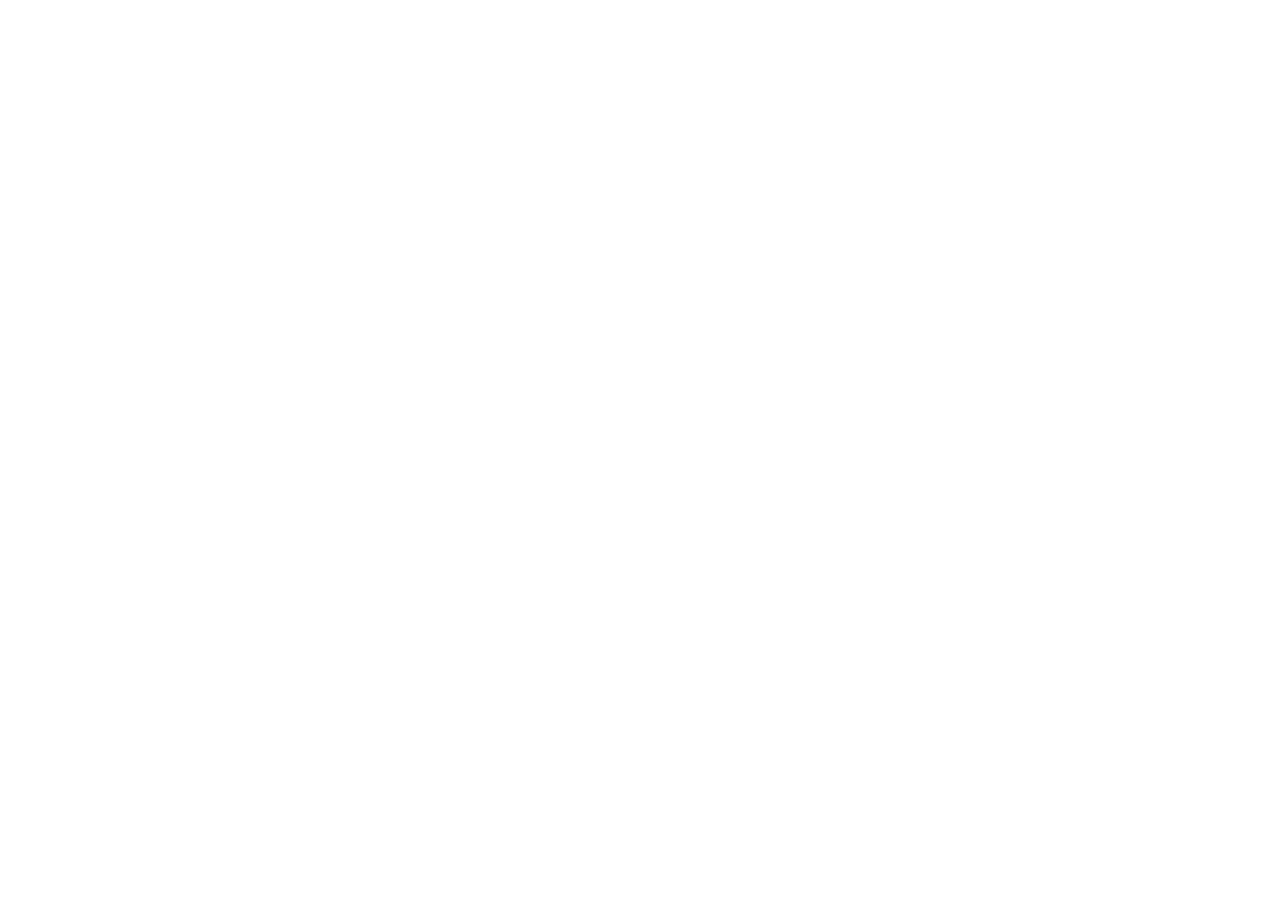
==== index.html @ bc30e443 "Створив файл дз 8" ====
<!DOCTYPE html>
<html lang="en">
<head>
    <meta charset="UTF-8">
    <meta name="viewport" content="width=device-width, initial-scale=1.0">
    <title>Document</title>
</head>
<body>
    
</body>
</html>
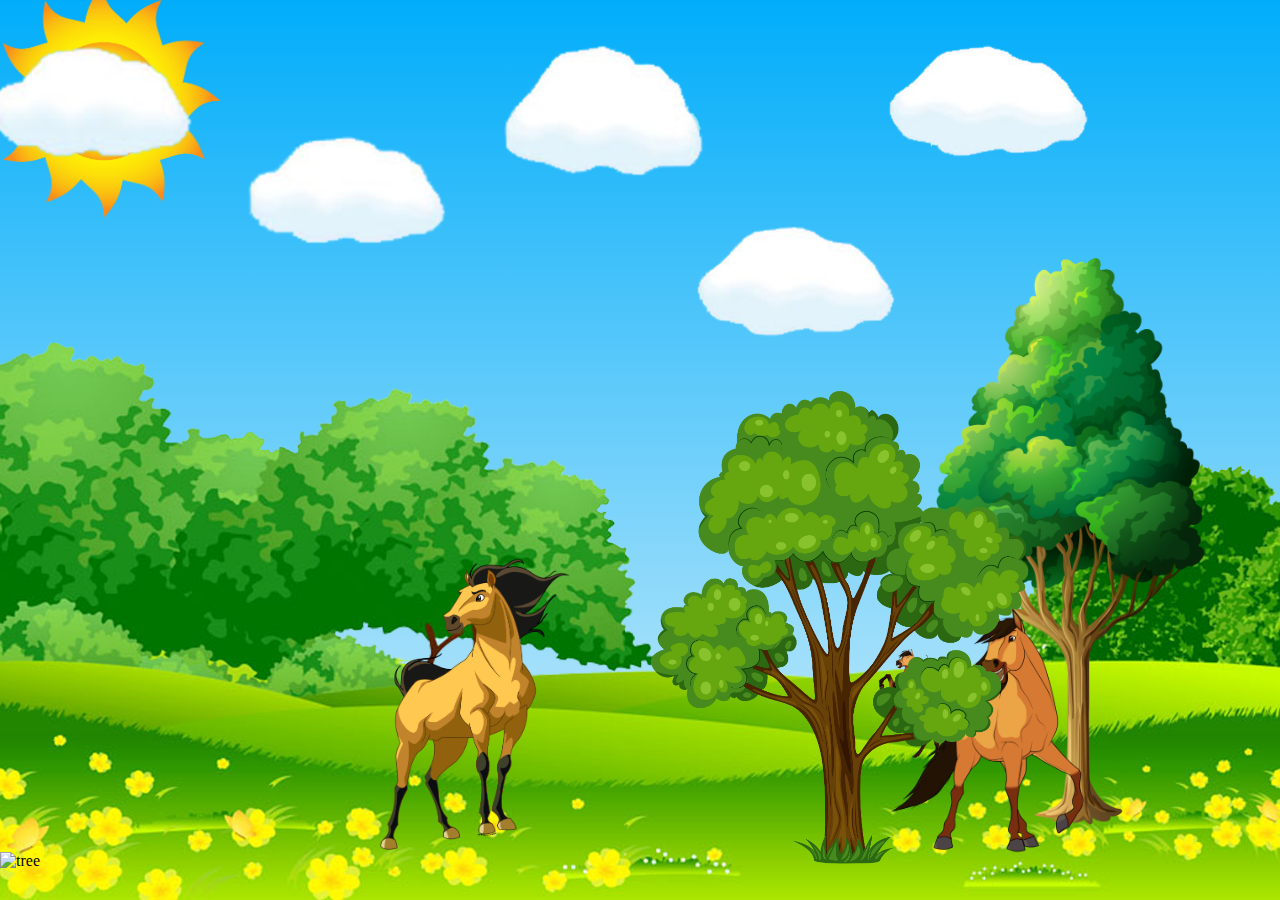
==== commit ea8ad36d: "Майже закінчив роботу над першою сторінкою та додав другу сторінку" ====
--- a/index.html
+++ b/index.html
@@ -4,8 +4,31 @@
     <meta charset="UTF-8">
     <meta name="viewport" content="width=device-width, initial-scale=1.0">
     <title>Document</title>
+    <link rel="stylesheet" href="css/style.css">
 </head>
 <body>
-    
+    <div class="wrapper">
+        <div class="section__trees">
+            <img class="section__item--mod" src="imgs/tree-3.png" alt="tree">
+            <img class="section__item--spec" src="imgs/tree-1.png" alt="tree">
+            <img class="section__item--add" src="imgs/tree-2.png" alt="tree">
+        </div>
+        <div class="section__sun">
+            <img class="section__item--mod" src="imgs/sun.png" alt="sun">
+            <img class="section__item--spec" src="imgs/smile.png" alt="smile">
+        </div>
+        <div class="section__clouds">
+            <img class="section__item--mod" src="imgs/cloud-1.png" alt="cloud">
+            <img class="section__item--spec" src="imgs/cloud-2.png" alt="cloud">
+            <img class="section__item--add" src="imgs/cloud-3.png" alt="cloud">
+            <img class="section__item--primary" src="imgs/cloud-4.png" alt="cloud">
+            <img class="section__item--main" src="imgs/cloud-5.png" alt="cloud">
+        </div>
+        <div class="section__animals">
+            <img class="section__item--mod" src="imgs/horse-1.png" alt="horse">
+            <img class="section__item--spec" src="imgs/horse-2.png" alt="horse">
+            <img class="section__item--add" src="imgs/horse-3.png" alt="horse">
+        </div>
+    </div>
 </body>
 </html>--- a/css/style.css
+++ b/css/style.css
@@ -0,0 +1,120 @@
+* {
+  margin: 0;
+  padding: 0;
+  box-sizing: border-box;
+}
+
+body {
+  background: linear-gradient(0deg, rgb(218, 241, 251) 0%, rgb(1, 173, 250) 100%);
+  overflow-y: hidden;
+  overflow-x: hidden;
+}
+
+.wrapper {
+  background: url("../imgs/field.png") center/cover;
+  width: 100%;
+  height: 100vh;
+}
+.wrapper .section__trees img {
+  position: absolute;
+}
+.wrapper .section__trees img.section__item--mod {
+  width: 600px;
+  bottom: 30px;
+  z-index: 1;
+}
+.wrapper .section__trees img.section__item--spec {
+  width: 400px;
+  bottom: 30px;
+  left: 50%;
+  z-index: 1;
+}
+.wrapper .section__trees img.section__item--add {
+  width: 300px;
+  bottom: 75px;
+  right: 5%;
+}
+.wrapper .section__sun {
+  position: absolute;
+  animation: sunAnimation 30s infinite;
+}
+.wrapper .section__sun img.section__item--mod {
+  width: 200px;
+}
+.wrapper .section__sun img.section__item--spec {
+  width: 60px;
+  position: absolute;
+  left: 50%;
+  top: 50%;
+  transform: translate(-50%, -50%);
+}
+.wrapper .section__sun:hover .section__item--mod {
+  transform: rotate(360deg) scale(1.2);
+  transition: all 5s;
+}
+.wrapper .section__clouds img {
+  position: absolute;
+}
+.wrapper .section__clouds img.section__item--mod {
+  right: 15%;
+  top: 5%;
+  width: 200px;
+}
+.wrapper .section__clouds img.section__item--spec {
+  right: 30%;
+  top: 25%;
+  width: 200px;
+}
+.wrapper .section__clouds img.section__item--add {
+  right: 45%;
+  top: 5%;
+  width: 200px;
+}
+.wrapper .section__clouds img.section__item--primary {
+  right: 65%;
+  top: 15%;
+  width: 200px;
+}
+.wrapper .section__clouds img.section__item--main {
+  right: 85%;
+  top: 5%;
+  width: 200px;
+}
+.wrapper .section__animals img {
+  position: absolute;
+}
+.wrapper .section__animals img.section__item--mod {
+  right: 15%;
+  bottom: 5%;
+  width: 200px;
+}
+.wrapper .section__animals img.section__item--spec {
+  right: 25%;
+  bottom: 15%;
+  width: 100px;
+  transition: all 5s;
+}
+.wrapper .section__animals img.section__item--spec:hover {
+  transform: scale(1.5);
+  transition: all 5s;
+}
+.wrapper .section__animals img.section__item--add {
+  right: 55%;
+  bottom: 5%;
+  width: 200px;
+}
+
+@keyframes sunAnimation {
+  0% {
+    left: -10%;
+    top: 15%;
+  }
+  50% {
+    left: 50%;
+    top: 1%;
+  }
+  100% {
+    left: 100%;
+    top: 15%;
+  }
+}/*# sourceMappingURL=style.css.map */